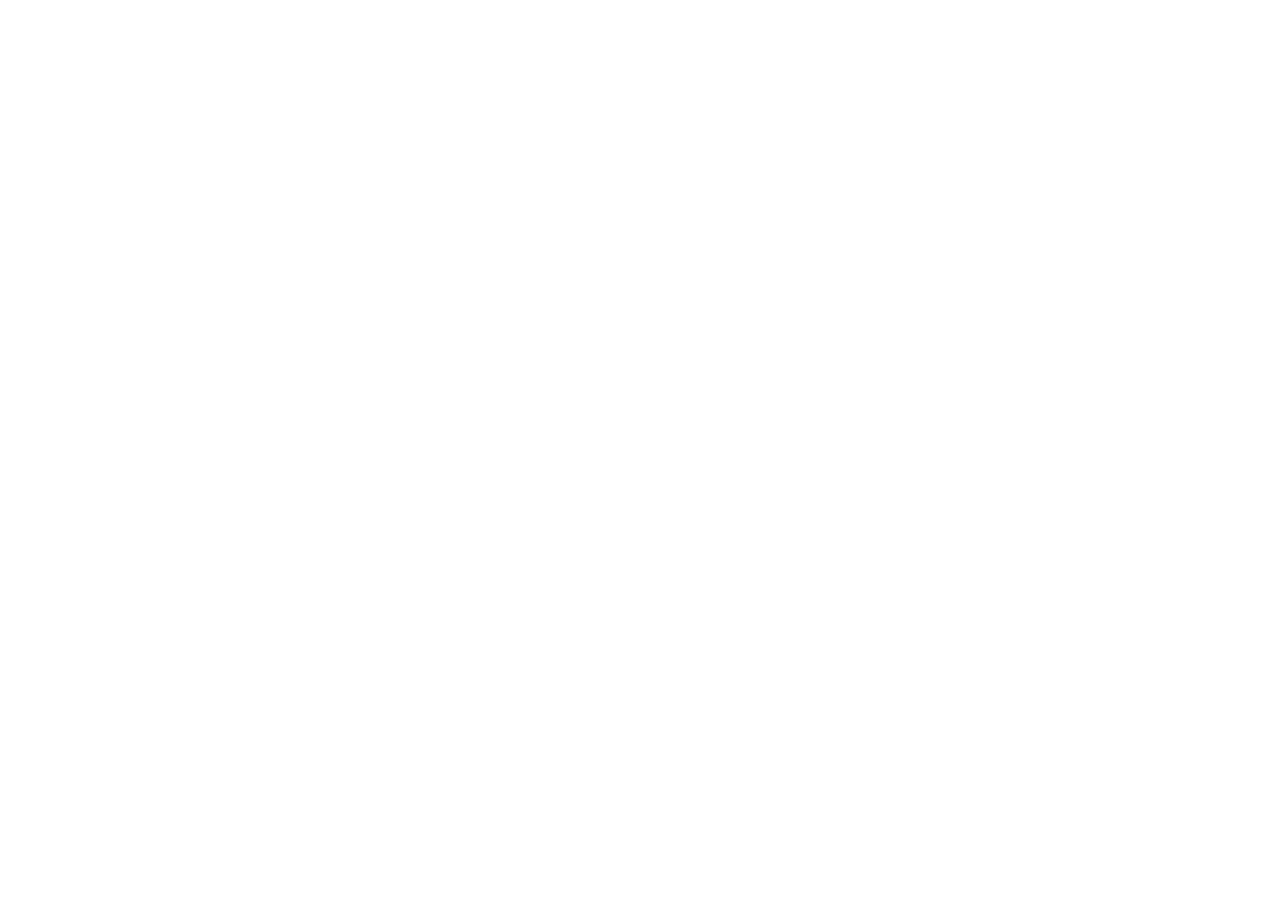
==== booking.html @ 43936420 "project1" ====
<!DOCTYPE html>
<html lang="en">
<head>
    <meta charset="UTF-8">
    <meta http-equiv="X-UA-Compatible" content="IE=edge">
    <meta name="viewport" content="width=device-width, initial-scale=1.0">
    <link rel="stylesheet" href="./booking.css">
    <title>Document</title>
</head>
<body>
    <div id="discription">
        <img id="img">
        <div id="details">
        <p id="name"></p>
        <p id="des"></p>
        <img id="rating">
        </div>
    </div>
    <script>
        
        var movie1 = new Array("name","description","rating");
        
        if(image.src="https://lh3.googleusercontent.com/pw/ACtC-3c4vfV8m75Ihyz26ijDt2aAm5fJIJC4fzk7lnuKfWGszV1M0aLU-DlGtovMuY2eUltyU5imDC4KIa7Iz4tGPdvrtHH8DJpiQSH7tvkotmuOZXMuhjJztGcb6ywASghW1KiiXj0fNYwC02mK60vDvBBa=w300-h150-no?authuser=0"){
        movie1[0]=document.getElementById("name");

        movie1[1]="This is a family entertainer Movie... Hero:john heroine:Rachel"
        movie1[2]="https://lh3.googleusercontent.com/pw/ACtC-3cRs3cZLY2tWyXdxZRCvrZKC3L5LLvRPmQCXi5SqlcnqAgPwastwGj2ThnqckeZdhAb0bUNgFBBrZypsUep7ta13IORvnsnBi51NQtuE4SYKJWm6iR4caWWm-tAS58CtrapS9B5UjxI3IVp3mErUH5S=w89-h121-no?authuser=0";
        document.getElementById("name").innerHTML=movie1[0];
        document.getElementById("des").innerHTML=movie1[1];
        document.getElementById("rating").src=movie1[2];
        }
    </script>
</body>
</html>
---- booking.css ----
*{
    background-color: white;
}
#discription{
    display: flex;
    flex-direction: row;
    background-color: white;
    margin-top: 15rem;
    width: 40rem;
    height: 20rem;
}
#details,p{
    background-color: white;
}
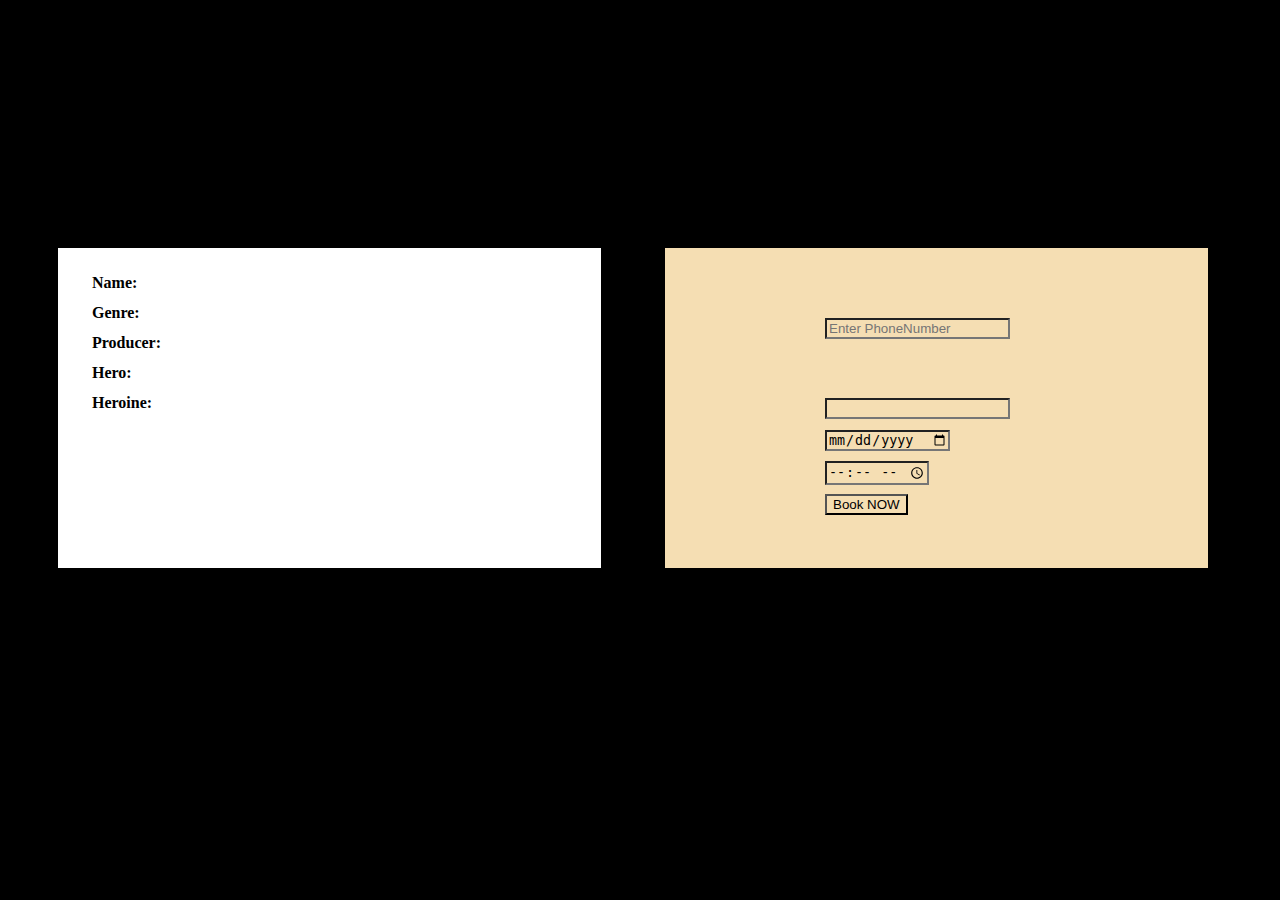
==== commit d2de0985: "updated" ====
--- a/booking.html
+++ b/booking.html
@@ -1,34 +1,124 @@
 <!DOCTYPE html>
 <html lang="en">
-<head>
-    <meta charset="UTF-8">
-    <meta http-equiv="X-UA-Compatible" content="IE=edge">
-    <meta name="viewport" content="width=device-width, initial-scale=1.0">
-    <link rel="stylesheet" href="./booking.css">
+  <head>
+    <meta charset="UTF-8" />
+    <meta http-equiv="X-UA-Compatible" content="IE=edge" />
+    <meta name="viewport" content="width=device-width, initial-scale=1.0" />
+    <link rel="stylesheet" href="./booking.css" />
     <title>Document</title>
-</head>
-<body>
+  </head>
+  <body>
+      <div id="main">
     <div id="discription">
-        <img id="img">
-        <div id="details">
-        <p id="name"></p>
-        <p id="des"></p>
-        <img id="rating">
-        </div>
+      <img id="img" />
+      <div id="details">
+        <span><b>Name:</b></span>
+        <span id="name"></span>
+        <br>
+        <span><b>Genre:</b></span>
+        <span id="genre"></span>
+        <br>
+        <span><b>Producer:</b></span>
+        <span id="producer"></span>
+        <br>
+        <span><b>Hero:</b></span>
+        <span id="hero"></span>
+        <br>
+        <span><b>Heroine:</b></span>
+        <span id="heroine"></span>
+        <br>
+        <img id="rating" />
+      </div>
     </div>
+    <div id="form">
+        <div id="center">
+        <input id="number1"type="text" placeholder="Enter PhoneNumber" onkeyup="validateph()" required>
+        <p id="ph"></p>
+        <br>
+        <input id="seats"type="number" required>
+        <br>
+        <input id="date"type="date" required>
+        <br>
+        <input id="time" type="time" required>
+        <br>
+      
+        <button onclick="amount()">Book NOW</button>
+        <p id="payable"></p>
+    </div>
+   
+    </div>
+</div>
     <script>
-        
-        var movie1 = new Array("name","description","rating");
-        
-        if(image.src="https://lh3.googleusercontent.com/pw/ACtC-3c4vfV8m75Ihyz26ijDt2aAm5fJIJC4fzk7lnuKfWGszV1M0aLU-DlGtovMuY2eUltyU5imDC4KIa7Iz4tGPdvrtHH8DJpiQSH7tvkotmuOZXMuhjJztGcb6ywASghW1KiiXj0fNYwC02mK60vDvBBa=w300-h150-no?authuser=0"){
-        movie1[0]=document.getElementById("name");
+      const params = new URLSearchParams(document.location.search.substring(1));
+      const idx = parseInt(params.get("idx"));
 
-        movie1[1]="This is a family entertainer Movie... Hero:john heroine:Rachel"
-        movie1[2]="https://lh3.googleusercontent.com/pw/ACtC-3cRs3cZLY2tWyXdxZRCvrZKC3L5LLvRPmQCXi5SqlcnqAgPwastwGj2ThnqckeZdhAb0bUNgFBBrZypsUep7ta13IORvnsnBi51NQtuE4SYKJWm6iR4caWWm-tAS58CtrapS9B5UjxI3IVp3mErUH5S=w89-h121-no?authuser=0";
-        document.getElementById("name").innerHTML=movie1[0];
-        document.getElementById("des").innerHTML=movie1[1];
-        document.getElementById("rating").src=movie1[2];
-        }
+      const movies = [
+        {
+          name: "Bang bang",
+          language: "Hindi",
+          genres: ["action", "family", "drama"],
+          hero: "john",
+          heroine:"Rachel",
+          producer:"william",
+          rating:"./3-5-stars.png",
+          img: "https://lh3.googleusercontent.com/pw/ACtC-3c4vfV8m75Ihyz26ijDt2aAm5fJIJC4fzk7lnuKfWGszV1M0aLU-DlGtovMuY2eUltyU5imDC4KIa7Iz4tGPdvrtHH8DJpiQSH7tvkotmuOZXMuhjJztGcb6ywASghW1KiiXj0fNYwC02mK60vDvBBa=w300-h150-no?authuser=0",
+        },
+        {
+          name: "Billi Mousie",
+          language: "Hindi",
+          genres: ["action", "family", "drama"],
+          hero: "john",
+          heroine:"Rachel",
+          producer:"william",
+          rating:"./3-5-stars.png",
+          img: "https://lh3.googleusercontent.com/pw/ACtC-3eTAnZRS_2wKVgN4aC5QfFQvrAuyBUronYeC3JttIYRJni23sZBvdsDq-Cux1tD22nrAl7KwnNlwDx9poLdhlvFHr6JLIc2MBvbeqECEUM6onhjNzHetfMcEEfMtOuZRxcYG4jjMSrW4Uy_WDpiZnL8=w300-h150-no?authuser=0",
+        },
+        {
+          name: "The Wedding",
+          language: "English",
+          genres: ["action", "family", "drama"],
+          hero: "john",
+          heroine:"Rachel",
+          producer:"william",
+          rating:"./3-5-stars.png",
+          img: "https://lh3.googleusercontent.com/pw/ACtC-3fhHDEk0ggGnAZYTJgGKXBQ1q6eRXZC_pDYbvJTLsCzQdlHNfrxmiaE4IpoDi2Fywci2batT8XnOSBEA0SBHMvlYqW-N1uX23m5ocNGGxnBAddaE2jl9JDcOfE8QKJdbCeZDqUzoNMtxi4DsOwjSqlc=w300-h150-no?authuser=0",
+        },
+        {
+          name: "Raj",
+          language: "Kannada",
+          genres: ["action", "family", "drama"],
+          hero: "john",
+          heroine:"Rachel",
+          producer:"william",
+          rating:"./3-5-stars.png",
+          img: "https://lh3.googleusercontent.com/pw/ACtC-3eV87tdx6lr3c2fpDUuQVRC3XEn1YDuVkPrxxHZoyr6H7iB9ibCuF9PDHHGqAZX-JQHlsl6ME6rLTkKYmloC00paSpZmm1Ad9fL7BK0-C4IavpurpmJ-NXxQGfxU6hR_OVfRf28w0jEYsVt3PWlOCfu=w300-h150-no?authuser=0",
+        },
+      ];
+      const selectedMovie = movies[idx];
+      console.log(selectedMovie);
+      document.getElementById("img").src = selectedMovie.img;
+     document.getElementById("name").innerText = selectedMovie.name;
+      document.getElementById("genre").innerText=selectedMovie.genres;
+      document.getElementById("producer").innerText=selectedMovie.producer;
+      document.getElementById("hero").innerText=selectedMovie.hero;
+      document.getElementById("heroine").innerText=selectedMovie.heroine;
+      document.getElementById("rating").src=selectedMovie.rating;
+
+
+     function amount(){
+         if(number1&& seats &&date &&time){
+         let cost_per_ticket=150;
+        let total_cost=0;
+         let seats=document.getElementById("seats").value;
+        total_cost=cost_per_ticket*seats;
+        alert(total_cost);
+        document.getElementById("payable").innerText="Amount payable is "+total_cost;
+         }
+         else{
+            document.getElementById("payable").innerText="Enter all the details";
+         }
+     }
     </script>
-</body>
-</html>+    <script src="./index.js"></script>
+  </body>
+</html>
--- a/booking.css
+++ b/booking.css
@@ -1,14 +1,54 @@
 *{
-    background-color: white;
+    background-color: black;
 }
 #discription{
     display: flex;
     flex-direction: row;
     background-color: white;
     margin-top: 15rem;
-    width: 40rem;
+    width: 60rem;
+    height: 20rem;
+   
+    margin-left: 10px;
+    
+}
+#details{
+    background-color: white;
+    color: black;
+    margin-left: 34px;
+    margin-right: 50px;
+    margin-top: 20px;
+    line-height: 30px;
+}
+span,b{
+    background-color: white;
+    
+}
+#rating{
+    width:90px;
+}
+#main{
+    display:flex;
+    flex-direction: row;
+    margin-left: 40px;
+}
+#form{
+    margin-right: 4rem;
+    margin-left: 4rem;
+    margin-top: 15rem;
+    margin-bottom: auto;
+    background-color: wheat;
+    width: 60rem;
     height: 20rem;
 }
-#details,p{
-    background-color: white;
+#center{
+   margin-top: 4rem;
+    margin-right: 10rem;
+    margin-left: 10rem;
+    background-color: wheat;
+    line-height: 2rem;
+    
+}
+input,button,p{
+    background-color: wheat;
 }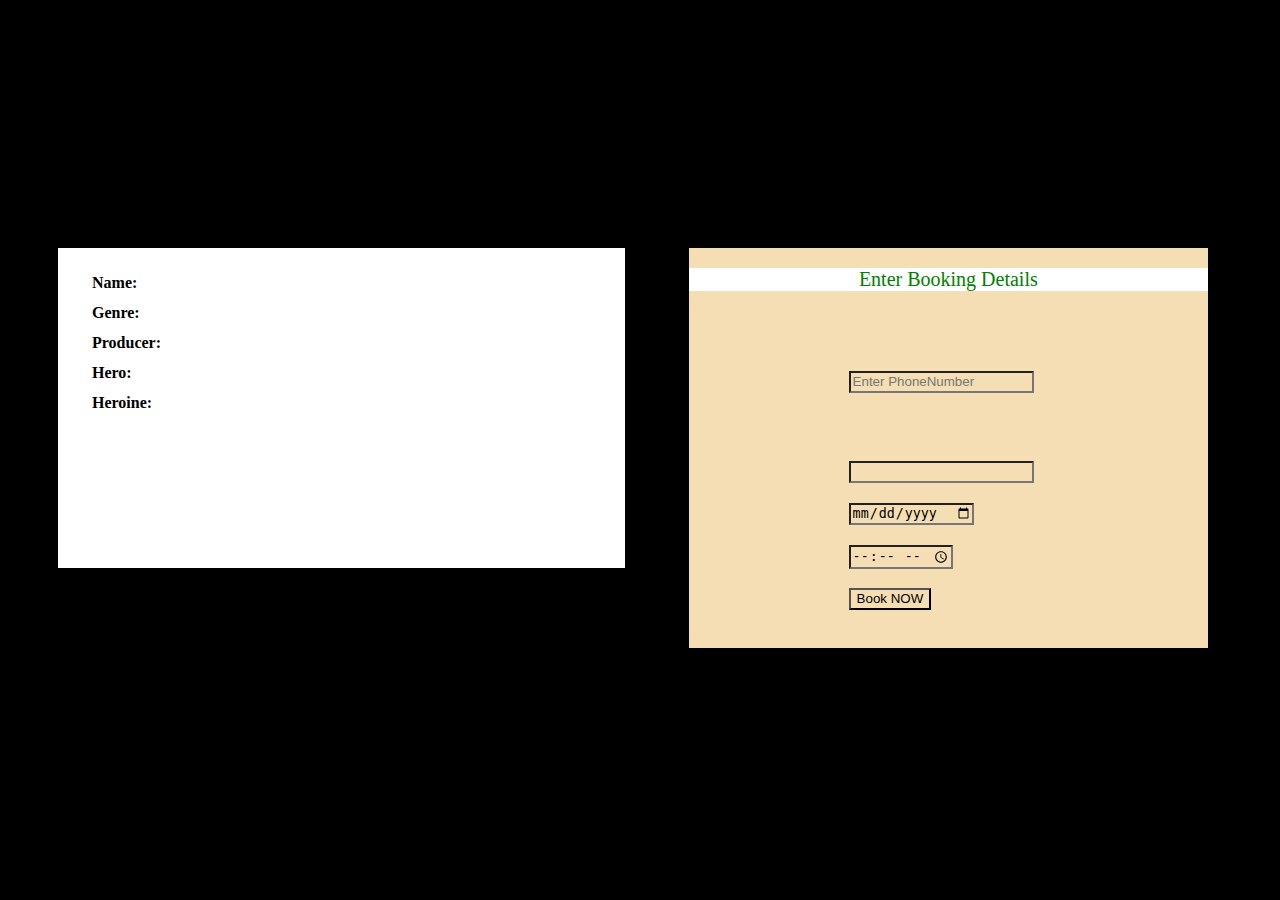
==== commit fcdc2f5d: "final" ====
--- a/booking.html
+++ b/booking.html
@@ -31,6 +31,7 @@
       </div>
     </div>
     <div id="form">
+      <p id="heading">Enter Booking Details</p>
         <div id="center">
         <input id="number1"type="text" placeholder="Enter PhoneNumber" onkeyup="validateph()" required>
         <p id="ph"></p>
@@ -49,6 +50,7 @@
     </div>
 </div>
     <script>
+     
       const params = new URLSearchParams(document.location.search.substring(1));
       const idx = parseInt(params.get("idx"));
 
@@ -103,22 +105,35 @@
       document.getElementById("hero").innerText=selectedMovie.hero;
       document.getElementById("heroine").innerText=selectedMovie.heroine;
       document.getElementById("rating").src=selectedMovie.rating;
-
-
-     function amount(){
-         if(number1&& seats &&date &&time){
+       
+      
+    
+      
+       function amount(){
+        var numflag=document.getElementById("number1").value;
+      var seatflag=document.getElementById("seats").value;
+        var dateflag=document.getElementById("date").value;
+        var timeflag=document.getElementById("time").value;
+       
+     
+       
          let cost_per_ticket=150;
         let total_cost=0;
          let seats=document.getElementById("seats").value;
-        total_cost=cost_per_ticket*seats;
+          let date=document.getElementById("date").value;
+        let time=document.getElementById("time").value;
+          total_cost=cost_per_ticket*seats;
         alert(total_cost);
         document.getElementById("payable").innerText="Amount payable is "+total_cost;
+        document.getElementById("payable").style.display="none";
+        if(numflag&&seatflag&&dateflag&& timeflag){
+          document.getElementById("payable").style.display="block";
+       }
+       
+
          }
-         else{
-            document.getElementById("payable").innerText="Enter all the details";
-         }
-     }
-    </script>
+        
+                </script>
     <script src="./index.js"></script>
   </body>
 </html>
--- a/booking.css
+++ b/booking.css
@@ -38,8 +38,8 @@
     margin-top: 15rem;
     margin-bottom: auto;
     background-color: wheat;
-    width: 60rem;
-    height: 20rem;
+    width: 55rem;
+    height: 25rem;
 }
 #center{
    margin-top: 4rem;
@@ -49,6 +49,14 @@
     line-height: 2rem;
     
 }
-input,button,p{
+input,button{
     background-color: wheat;
-}+    line-height: 1rem;
+    margin-top: 1rem;
+}
+#heading{
+    font-size: 20px;
+    color:green;
+    text-align: center;
+    background-color: white;
+}
